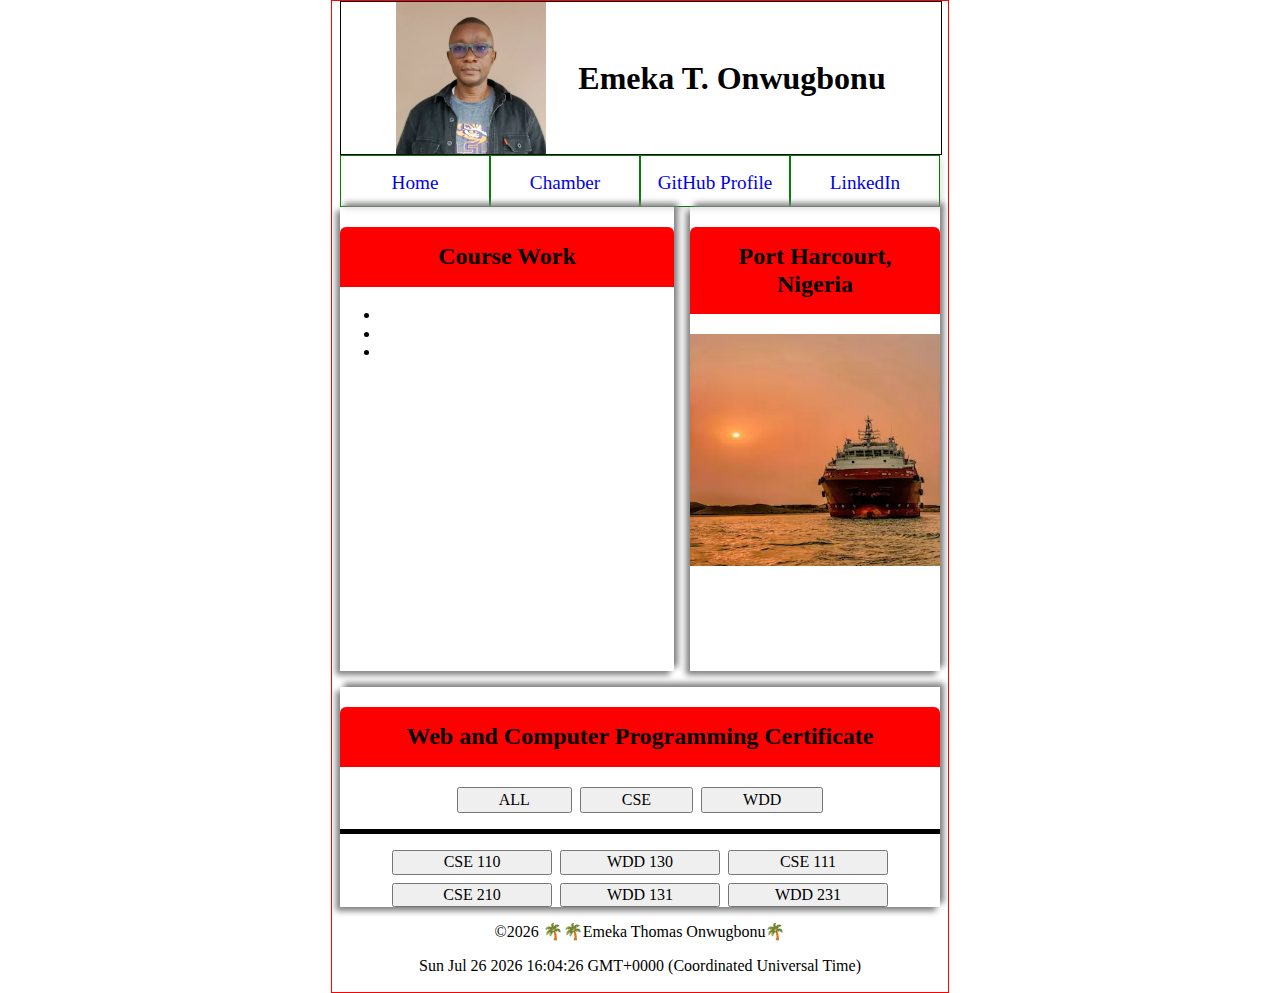
==== index.html @ 457f2064 "I had to remove the caption element from the picture element" ====
<!DOCTYPE html>
<html lang="en-US">
  <head>
    <meta charset="UTF-8" />
    <meta name="viewport" content="width=device-width, initial-scale=1.0" />
    <title>Emeka Thomas Onwugbonu - WDD 231 - Web Frontend Development</title>

    <meta
      name="description"
      content="WDD 231 - Web Frontend Development course Homepage by Emeka Thomas Onwugbonu"
    />

    <meta name="author" content="Emeka Thomas Onwugbonu" />

    <link rel="preconnect" href="https://fonts.googleapis.com" />
    <link rel="preconnect" href="https://fonts.gstatic.com" crossorigin />
    <link
      href="https://fonts.googleapis.com/css2?family=Montserrat:ital,wght@0,100..900;1,100..900&family=Rubik:ital,wght@0,300..900;1,300..900&display=swap"
      rel="stylesheet"
    />

    <link rel="stylesheet" href="styles/normalize.css" />
    <link rel="stylesheet" href="styles/base.css" />
    <link rel="stylesheet" href="styles/larger.css" />

    <script src="scripts/index.js" defer></script>
  </head>
  <body>
    <div class="container">
      <header>
        <div class="header-container">
          <img
            src="images/emeka_profile.webp"
            alt="Emeka Thomas Profile Picture"
            width="200"
          />
          <h1>Emeka T. Onwugbonu</h1>
        </div>
        <div id="mode"></div>
        <!-- <div id="mode">🕶️</div> -->
      </header>
      <nav>
        <ul class="navigation">
          <li><a href="#">Home</a></li>
          <li><a href="#">Chamber</a></li>
          <li><a href="https://github.com/emeksdot">GitHub Profile</a></li>
          <li><a href="https://www.linkedin.com/in/emeksdot/">LinkedIn</a></li>
        </ul>
      </nav>
      <main>
        <!-- <img src="https://images.pexels.com/photos/1071882/pexels-photo-1071882.jpeg?auto=compress&cs=tinysrgb&w=1260&h=750&dpr=2" alt=""> -->
        <section class="course-work">
          <h2>Course Work</h2>
          <ul>
            <li></li>
            <li></li>
            <li></li>
          </ul>
        </section>
        <section class="city">
          <h2>Port Harcourt, Nigeria</h2>
          <picture>
            <source media="(min-width: 650px)" srcset="images/port-profile.webp">
            <source media="(min-width: 465px)" srcset="images/port-profile.webp">
            <img src="images/port-profile.webp" alt="A Ship at the Onne Port" width="250">
          </picture>
        </section>
        <section class="web-certificate">
          <h2>Web and Computer Programming Certificate</h2>
          <div class="upper">
            <button class="upper-btns">ALL</button>
            <button class="upper-btns">CSE</button>
            <button class="upper-btns">WDD</button>
          </div>
          <div class="lower">
            <button class="lower-items">CSE 110</button>
            <button class="lower-items">WDD 130</button>
            <button class="lower-items">CSE 111</button>
            <button class="lower-items">CSE 210</button>
            <button class="lower-items">WDD 131</button>
            <button class="lower-items">WDD 231</button>
          </div>
        </section>
      </main>
      <footer>
        <p>&copy;<span id="currentyear"></span> 🌴🌴Emeka Thomas Onwugbonu🌴</p>
        <p id="lastModified"></p>
      </footer>
    </div>
  </body>
</html>
---- styles/base.css ----
.container {
  border: 1px solid red;
  max-width: 600px;
  margin-inline: auto;
  display: grid;
  grid-template-columns: 1fr;
  grid-template-rows: auto auto 1fr auto;
  justify-items: center;
  padding: 0 0.5rem;
  min-height: 100vh;
}

header {
  /* display: flex; */
  flex-direction: column;
  justify-content: space-around;
  align-items: center;
  position: relative;
  width: 100%;
}

.header-container {
  display: flex;
  justify-content: center;
  align-items: center;
  border: 1px solid black;
  width: 100%;
}

.header-container img {
  width: 150px;
  height: auto;
}

.header-container h1 {
  margin-left: 2rem;
}

#mode {
  font-size: 2.5rem;
  position: absolute;
  top: 1rem;
  right: 0.5rem;
  cursor: pointer;
  font-weight: 700;
  display: block;
}

#mode::before {
  content: "≡";
  position: absolute;
  right: 10px;
  font-size: 2rem;
  font-weight: 700;
  align-self: center;
}

nav {
  background-color: white;
  box-shadow: 3px 3px 5px rgba(0, 0, 0, 0.1);
  width: 100%;
}

nav ul {
  list-style: none;
  margin: 0;
  padding: 0;
}

nav ul li {
  width: 100%;
  text-align: center;
  border: 1px solid green;
  margin-inline: auto;
  height: 3.125rem;
}

nav a {
  text-decoration: none;
  justify-self: center;
  align-self: center;
  display: block;
  font-size: 1.2rem;
  padding-top: 1rem;
  border-radius: 5px;
  text-align: center;
}

.show li {
  display: none;
}

h2 {
  background-color: red;
  text-align: center;
  padding: 1rem;
  border-top-left-radius: 6px;
  border-top-right-radius: 6px;
}

.course-work{
  box-shadow: -4px 4px 6px grey, 4px -4px 6px grey;
}

.city{
  box-shadow: -4px 4px 6px grey, 4px -4px 6px grey;

}

.web-certificate{
  width: 100%;
  box-shadow: -4px 4px 6px grey, 4px -4px 6px grey;
} 

.upper {
  display: flex;
  justify-content: center;
  gap: 0.5rem;
}

.upper-btns{
  padding: .125rem 2.5rem;
}

.lower{
  display: flex;
  flex-direction: column;
  border-top: 5px solid #000;
  margin-top: 1rem;
  padding-top: 1rem;
}

.lower-items{
display: block;
width: 100%;

}

footer{
  text-align: center;
}
---- styles/larger.css ----
@media screen and (min-width: 780px) {
  .container {
  }
  .navigation {
    display: flex;
    justify-content: space-around;
    flex: 1 1 100%;
  }

  .navigation li {
    display: block; /* change state in small view */
    flex: 1 1 100%;
  }

  #mode {
    display: none;
  }

  main {
    display: grid;
    grid-template-columns: 1.5fr 1fr;
    gap: 1rem;
  }

  .city img {
    height:  50%;
    justify-self: center;
  }

  .web-certificate {
    grid-row: 2 / 3;
    grid-column: 1 / 3;
  }

  .lower {
    display: flex;
    flex-direction: row;
    flex-wrap: wrap;
    gap: 0.5rem;
    justify-content: center;
  }

  .lower-items {
    width: 10rem;
  }
}
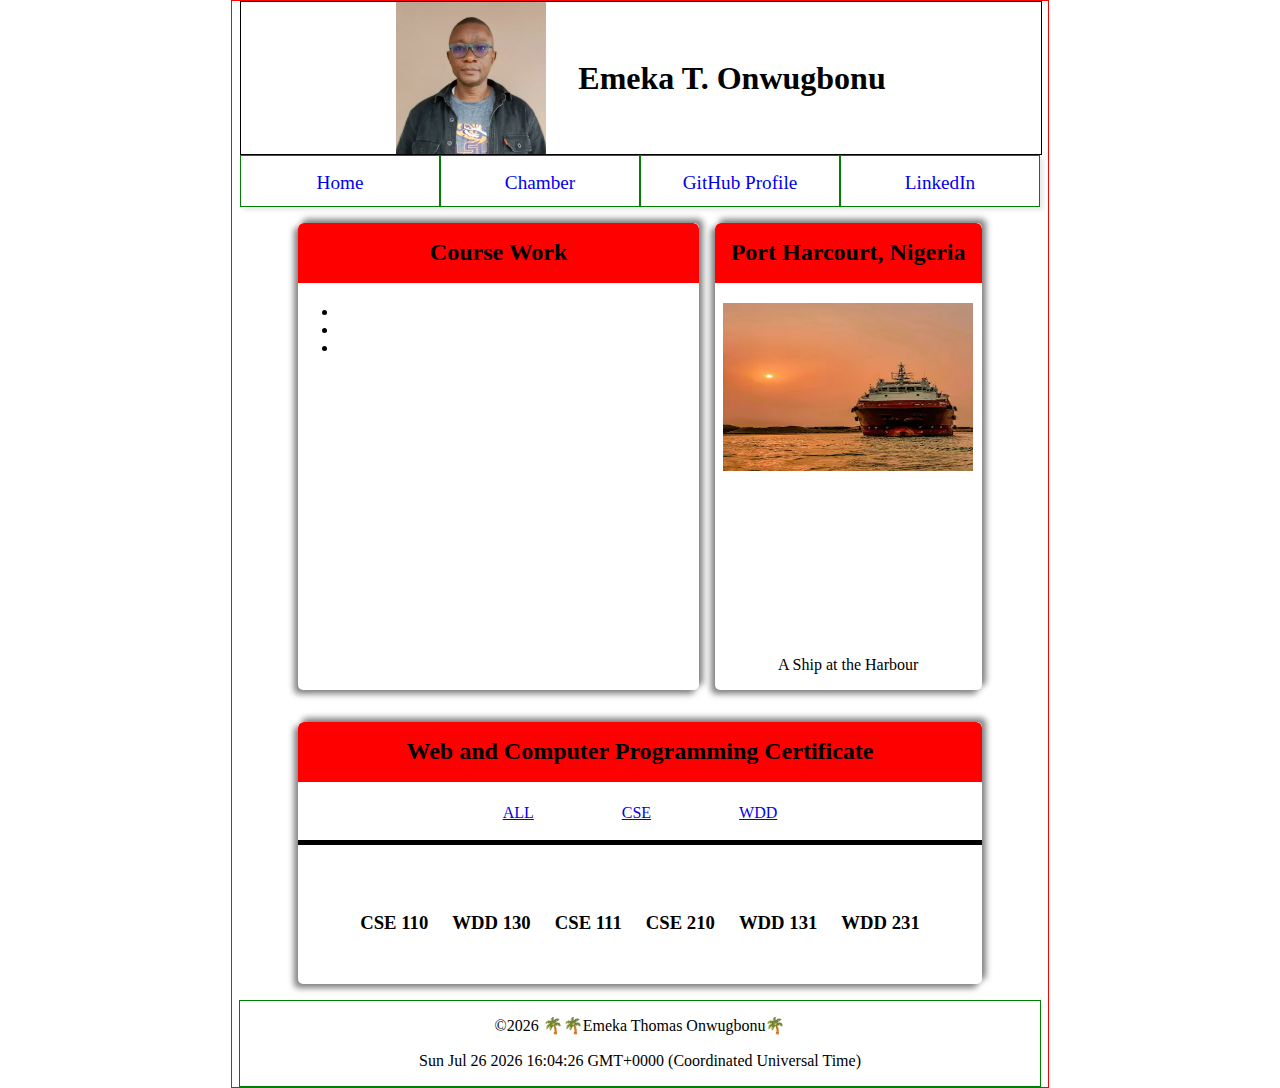
==== commit b467b51b: "completed the course filtering assignment" ====
--- a/index.html
+++ b/index.html
@@ -1,7 +1,7 @@
 <!DOCTYPE html>
 <html lang="en-US">
   <head>
-    <meta charset="UTF-8" />
+    <meta charset="UTF-8">
     <meta name="viewport" content="width=device-width, initial-scale=1.0" />
     <title>Emeka Thomas Onwugbonu - WDD 231 - Web Frontend Development</title>
 
@@ -64,21 +64,17 @@
             <source media="(min-width: 465px)" srcset="images/port-profile.webp">
             <img src="images/port-profile.webp" alt="A Ship at the Onne Port" width="250">
           </picture>
+          <p>A Ship at the Harbour</p>
         </section>
         <section class="web-certificate">
           <h2>Web and Computer Programming Certificate</h2>
           <div class="upper">
-            <button class="upper-btns">ALL</button>
-            <button class="upper-btns">CSE</button>
-            <button class="upper-btns">WDD</button>
+            <a href="#" class="upper-btns all">ALL</a>
+            <a href="#" class="upper-btns cse">CSE</a>
+            <a href="#" class="upper-btns wdd">WDD</a>
           </div>
           <div class="lower">
-            <button class="lower-items">CSE 110</button>
-            <button class="lower-items">WDD 130</button>
-            <button class="lower-items">CSE 111</button>
-            <button class="lower-items">CSE 210</button>
-            <button class="lower-items">WDD 131</button>
-            <button class="lower-items">WDD 231</button>
+            
           </div>
         </section>
       </main>
--- a/styles/base.css
+++ b/styles/base.css
@@ -1,6 +1,6 @@
 .container {
   border: 1px solid red;
-  max-width: 600px;
+  max-width: 800px;
   margin-inline: auto;
   display: grid;
   grid-template-columns: 1fr;
@@ -37,22 +37,31 @@
 }
 
 #mode {
-  font-size: 2.5rem;
+  font-size: 2rem;
+  background: none;
+  color: #000;
   position: absolute;
-  top: 1rem;
-  right: 0.5rem;
-  cursor: pointer;
   font-weight: 700;
-  display: block;
+
+  right: 7%;
+  top: 20px;
+
+}
+
+.hide {
+  display: none;
 }
 
 #mode::before {
-  content: "≡";
-  position: absolute;
-  right: 10px;
-  font-size: 2rem;
-  font-weight: 700;
-  align-self: center;
+  content: "✖️";
+}
+
+#mode.open::before {
+  content: "☰";
+}
+
+.open a {
+  display: block;
 }
 
 nav {
@@ -94,6 +103,7 @@
   background-color: red;
   text-align: center;
   padding: 1rem;
+  margin-top: 0rem;
   border-top-left-radius: 6px;
   border-top-right-radius: 6px;
 }
@@ -103,13 +113,32 @@
 }
 
 .city{
+  display: flex;
+  flex-direction: column;
   box-shadow: -4px 4px 6px grey, 4px -4px 6px grey;
+  justify-content: center;
 
+}
+
+.city picture{
+  margin-inline: auto;
+
+}
+
+section{
+  margin-top: 1rem;
+  overflow: hidden;
+  border-radius: 5px;
+}
+
+.city p{
+  text-align: center;
 }
 
 .web-certificate{
   width: 100%;
   box-shadow: -4px 4px 6px grey, 4px -4px 6px grey;
+  margin-bottom: 1rem;
 } 
 
 .upper {
@@ -138,4 +167,15 @@
 
 footer{
   text-align: center;
+  border: 1px solid green;
+  width: 100%;
 }
+
+.card {
+  /* border: 2px solid var(--contrast-color); */
+  padding: 1rem .5rem;
+  text-align: center;
+  margin-bottom: 1rem;
+  border-radius: 5px;
+  background-color: var(--nav-background-color);
+}
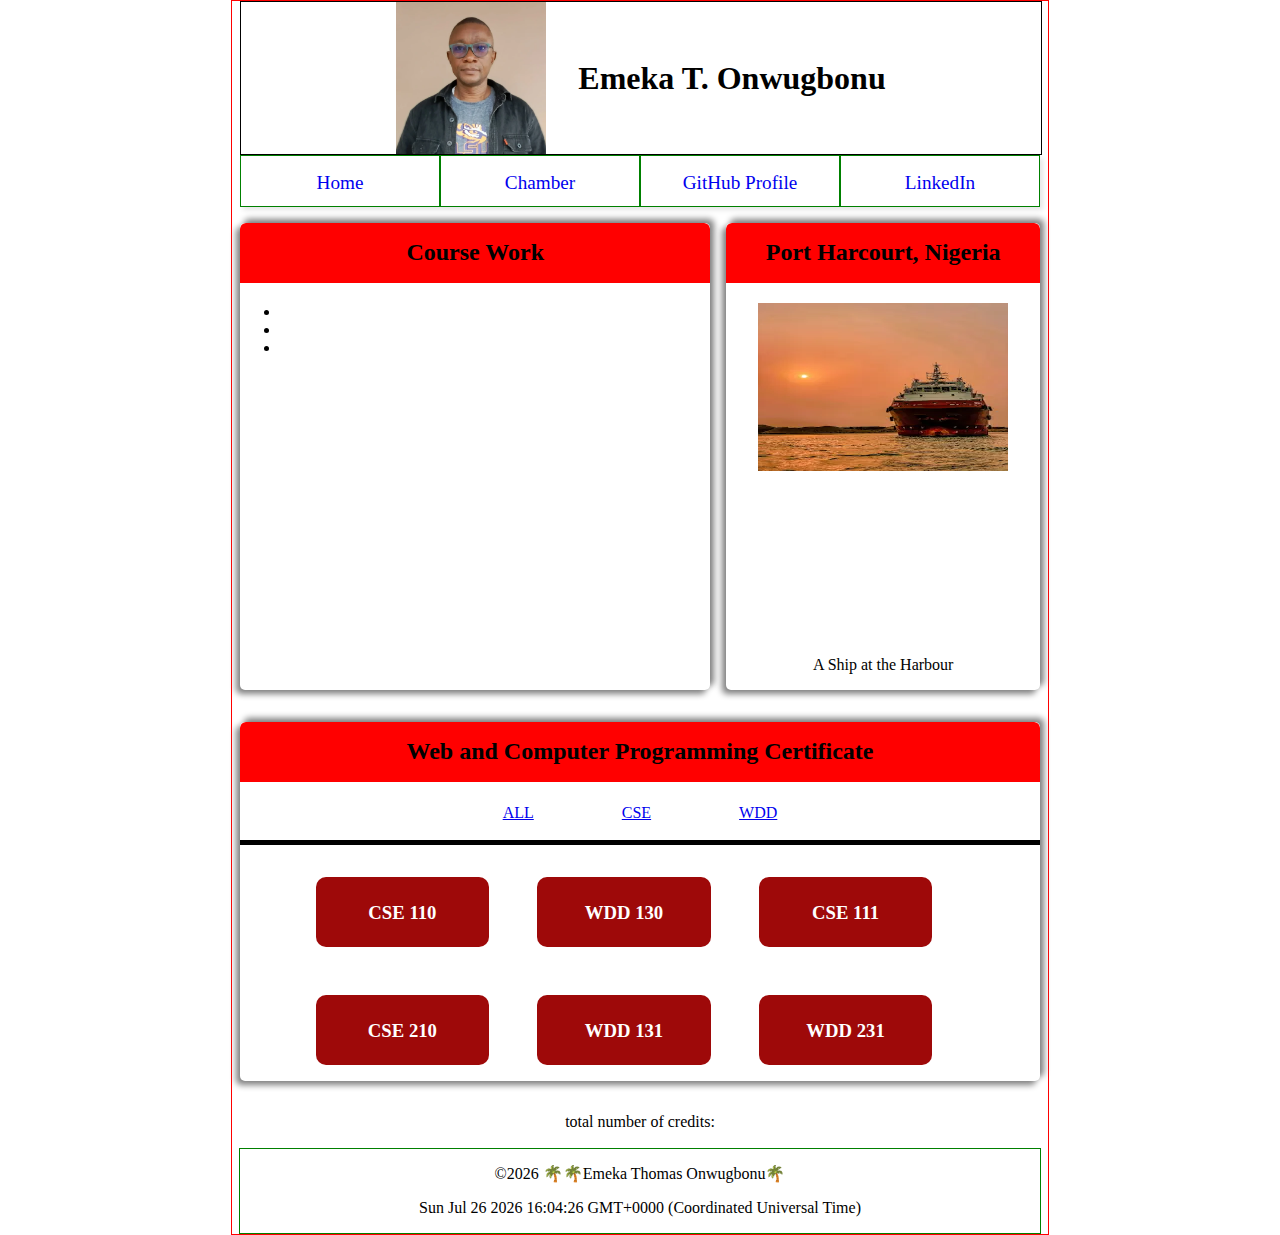
==== commit f5023994: "added the element to show credit" ====
--- a/index.html
+++ b/index.html
@@ -78,6 +78,7 @@
           </div>
         </section>
       </main>
+      <p>total number of credits: <span class="credits"></span></p>
       <footer>
         <p>&copy;<span id="currentyear"></span> 🌴🌴Emeka Thomas Onwugbonu🌴</p>
         <p id="lastModified"></p>
--- a/styles/base.css
+++ b/styles/base.css
@@ -4,7 +4,7 @@
   margin-inline: auto;
   display: grid;
   grid-template-columns: 1fr;
-  grid-template-rows: auto auto 1fr auto;
+  grid-template-rows: auto auto 1fr auto auto;
   justify-items: center;
   padding: 0 0.5rem;
   min-height: 100vh;
@@ -157,6 +157,7 @@
   border-top: 5px solid #000;
   margin-top: 1rem;
   padding-top: 1rem;
+  padding-right: 2rem;
 }
 
 .lower-items{
@@ -179,3 +180,16 @@
   border-radius: 5px;
   background-color: var(--nav-background-color);
 }
+
+.btn {
+  background-color: rgb(158, 9, 9);
+  color: #ffffff;
+  margin: 1rem;
+  width: 95%;
+  height: 50px;
+  padding: 10px;
+  border-radius: 10px;
+  display: flex;
+  align-items: center;
+  justify-content: center;
+}
--- a/styles/larger.css
+++ b/styles/larger.css
@@ -43,4 +43,14 @@
   .lower-items {
     width: 10rem;
   }
+
+  .btn{
+    width: 20%;
+    /* col */
+  }
+
+  .lower{
+    display: flex;
+    gap: 1rem;
+flex-wrap: wrap;  }
 }
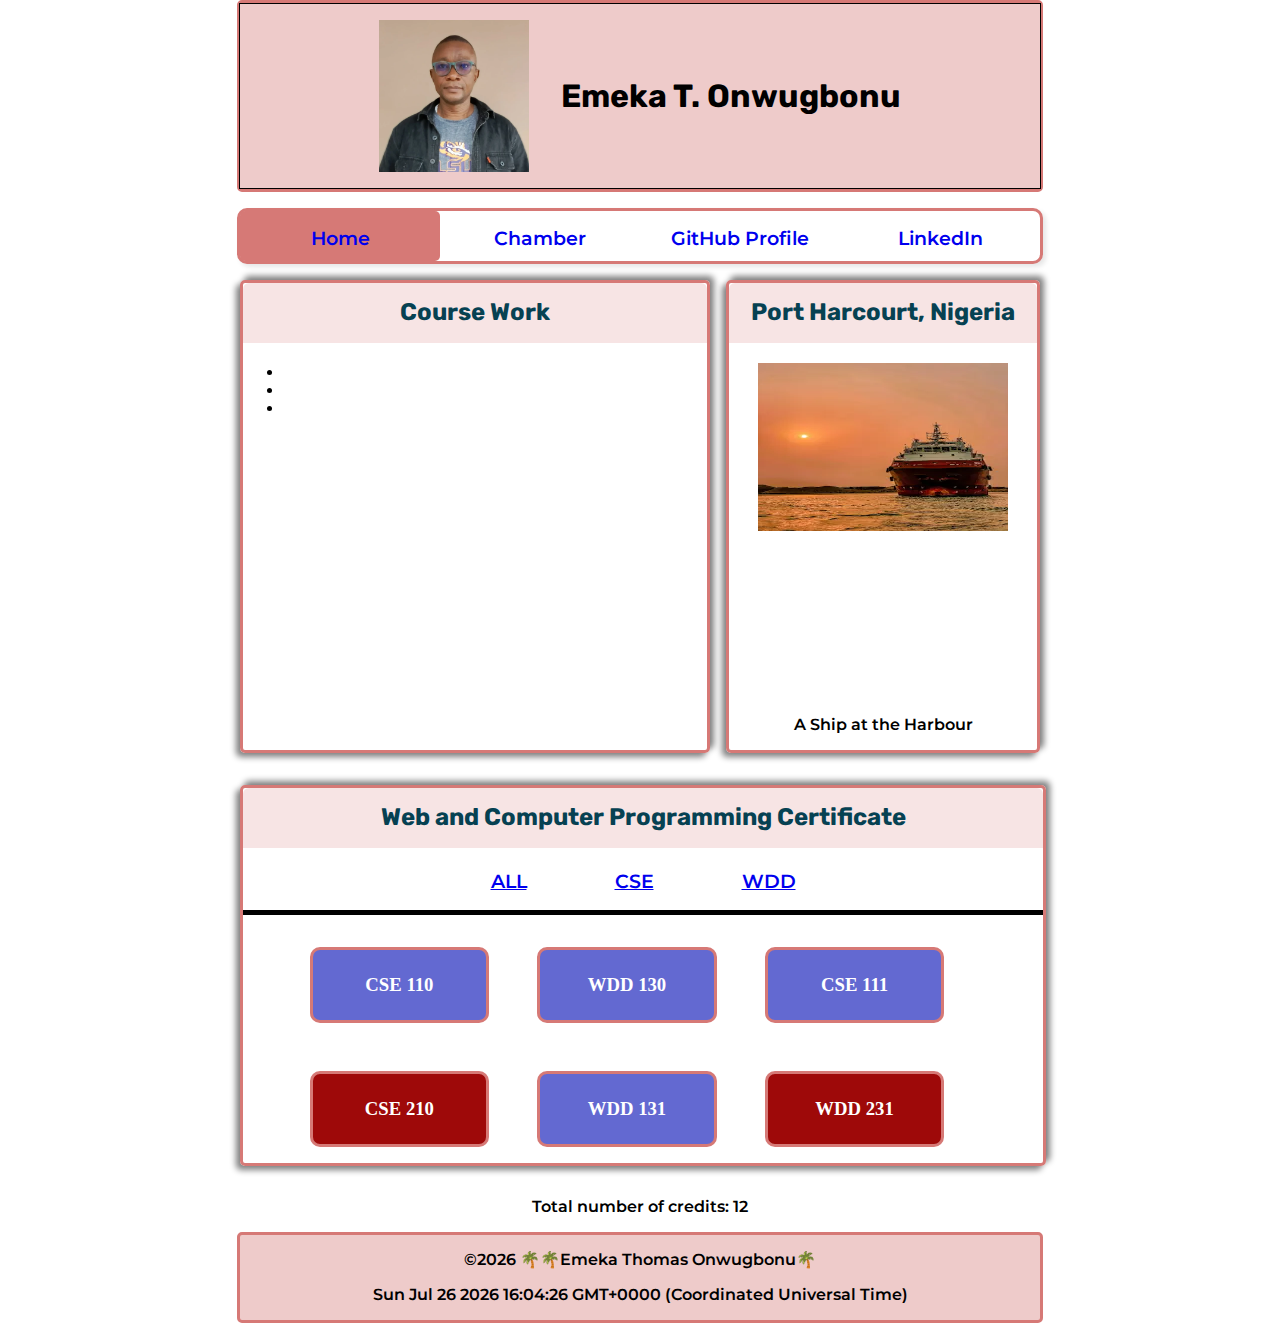
==== commit 4e35e8b2: "ready for page audit" ====
--- a/index.html
+++ b/index.html
@@ -78,7 +78,7 @@
           </div>
         </section>
       </main>
-      <p>total number of credits: <span class="credits"></span></p>
+      <p>Total number of credits: <span class="credits"></span></p>
       <footer>
         <p>&copy;<span id="currentyear"></span> 🌴🌴Emeka Thomas Onwugbonu🌴</p>
         <p id="lastModified"></p>
--- a/styles/base.css
+++ b/styles/base.css
@@ -1,5 +1,5 @@
 .container {
-  border: 1px solid red;
+  /* border: 1px solid red; */
   max-width: 800px;
   margin-inline: auto;
   display: grid;
@@ -11,12 +11,14 @@
 }
 
 header {
-  /* display: flex; */
+  display: flex;
   flex-direction: column;
   justify-content: space-around;
   align-items: center;
   position: relative;
   width: 100%;
+  border: 3px solid rgb(214,121,118);
+  border-radius: 5px;
 }
 
 .header-container {
@@ -24,18 +26,24 @@
   justify-content: center;
   align-items: center;
   border: 1px solid black;
-  width: 100%;
+  background-color: rgb(238,203,202);
+  width: 100%;
+  padding: 1rem auto;
 }
 
 .header-container img {
   width: 150px;
   height: auto;
+  margin-block: 1rem;
 }
 
 .header-container h1 {
   margin-left: 2rem;
 }
 
+h1, h2{
+  font-family: "Rubik", sans-serif;
+}
 #mode {
   font-size: 2rem;
   background: none;
@@ -68,6 +76,9 @@
   background-color: white;
   box-shadow: 3px 3px 5px rgba(0, 0, 0, 0.1);
   width: 100%;
+  margin-top: 1rem;
+  border: 3px solid rgb(214,121,118);
+  border-radius: 10px;
 }
 
 nav ul {
@@ -79,9 +90,15 @@
 nav ul li {
   width: 100%;
   text-align: center;
-  border: 1px solid green;
+  /* border: 1px solid green; */
   margin-inline: auto;
   height: 3.125rem;
+  border-radius: 5px;
+}
+
+nav li:first-child {
+  margin-right: auto;
+  background-color: rgb(214,121,118);
 }
 
 nav a {
@@ -93,14 +110,25 @@
   padding-top: 1rem;
   border-radius: 5px;
   text-align: center;
-}
+  font-family: "Montserrat", system-ui;
+  font-weight: 600;
+}
+
+nav a:hover {
+  background-color: #fff;
+  border-right: 2px solid rgb(99,105,209);
+  border-bottom: 2px solid rgb(99,105,209);
+  border-radius: 5px;
+}
+
 
 .show li {
   display: none;
 }
 
 h2 {
-  background-color: red;
+  background-color: rgba(214,121,118, 0.2);
+  color: rgb(6,65,82);
   text-align: center;
   padding: 1rem;
   margin-top: 0rem;
@@ -129,6 +157,7 @@
   margin-top: 1rem;
   overflow: hidden;
   border-radius: 5px;
+  border: 3px solid rgb(214,121,118);
 }
 
 .city p{
@@ -149,6 +178,10 @@
 
 .upper-btns{
   padding: .125rem 2.5rem;
+  font-family: "Montserrat", system-ui;
+  font-size: 1.2rem;
+  font-weight: 600;
+
 }
 
 .lower{
@@ -168,8 +201,11 @@
 
 footer{
   text-align: center;
-  border: 1px solid green;
-  width: 100%;
+  font-family: "Montserrat", system-ui;
+  width: 100%;
+  background-color: rgb(238,203,202);
+  border-radius: 5px;
+  border: 3px solid rgb(214,121,118);
 }
 
 .card {
@@ -193,3 +229,21 @@
   align-items: center;
   justify-content: center;
 }
+
+.completed{
+  background-color: rgb(99,105,209);
+  color: #ffffff;
+  margin: 1rem;
+  width: 95%;
+  height: 50px;
+  padding: 10px;
+  border-radius: 10px;
+  display: flex;
+  align-items: center;
+  justify-content: center;
+}
+
+p{
+  font-family: "Montserrat", system-ui;
+  font-weight: 600;
+}
--- a/styles/larger.css
+++ b/styles/larger.css
@@ -48,6 +48,11 @@
     width: 20%;
     /* col */
   }
+  
+  .completed{
+    width: 20%;
+
+  }
 
   .lower{
     display: flex;
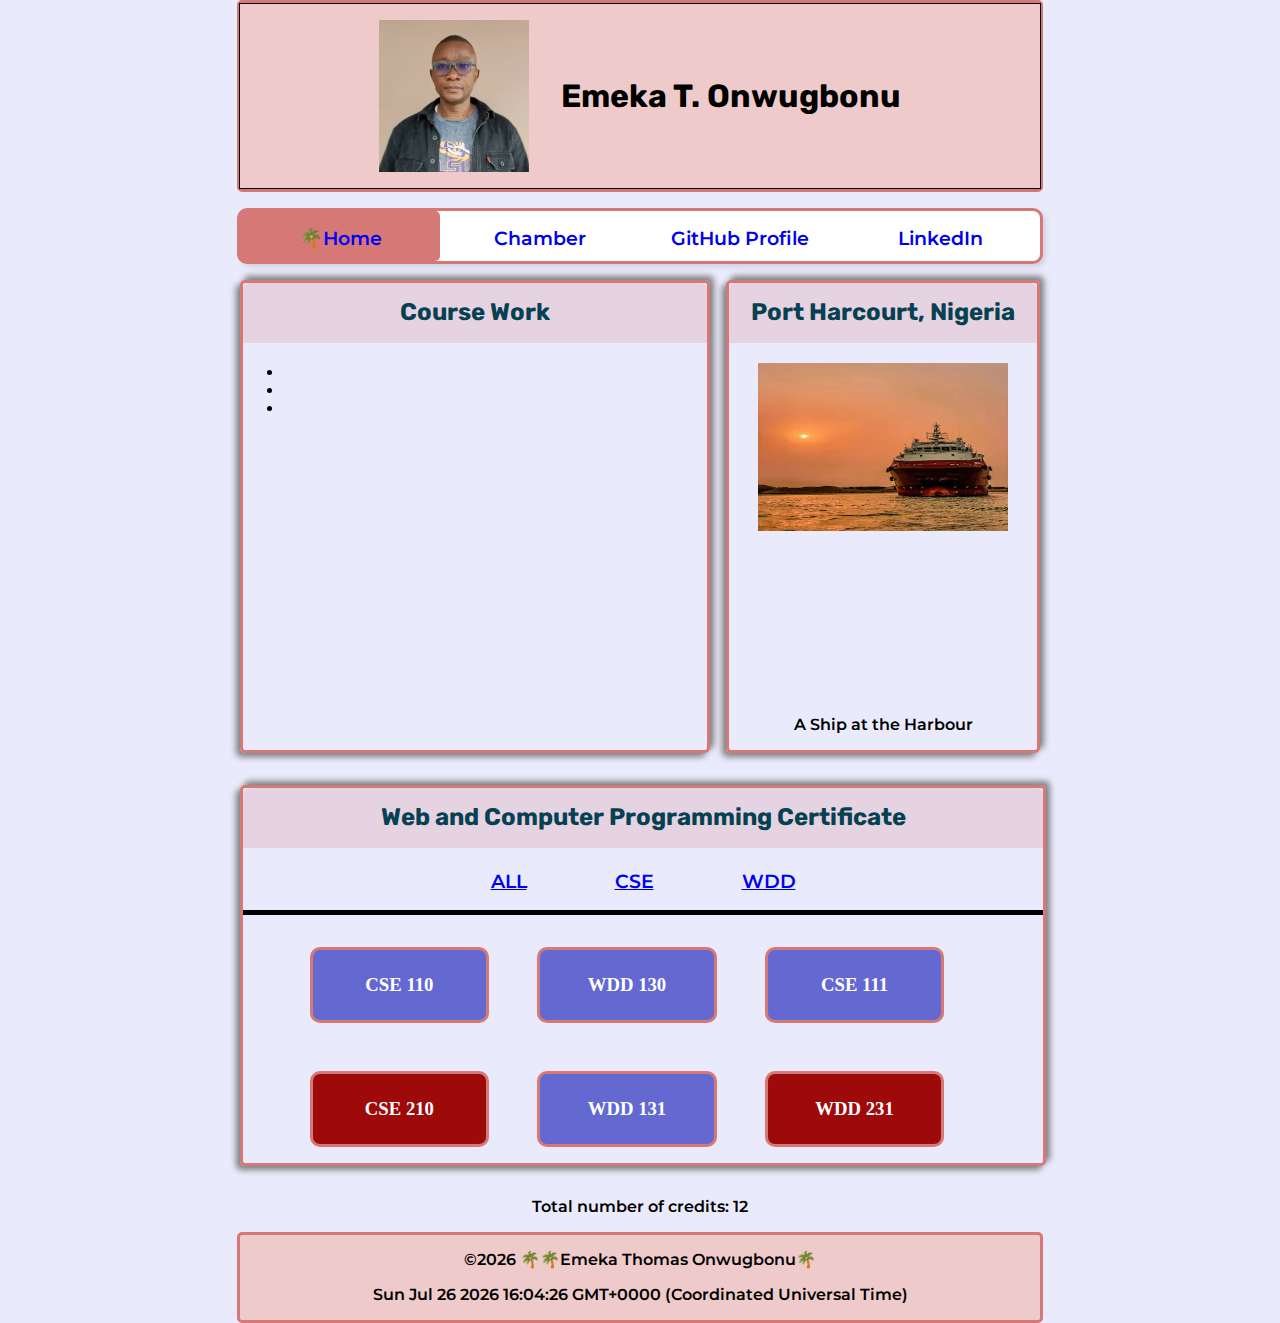
==== commit 9797b56e: "adjusted the body background color" ====
--- a/index.html
+++ b/index.html
@@ -41,7 +41,7 @@
       </header>
       <nav>
         <ul class="navigation">
-          <li><a href="#">Home</a></li>
+          <li><a href="index.html" class="active">Home</a></li>
           <li><a href="#">Chamber</a></li>
           <li><a href="https://github.com/emeksdot">GitHub Profile</a></li>
           <li><a href="https://www.linkedin.com/in/emeksdot/">LinkedIn</a></li>
--- a/styles/base.css
+++ b/styles/base.css
@@ -1,3 +1,7 @@
+body{
+  background-color: rgba(148, 148, 245, 0.2);
+}
+
 .container {
   /* border: 1px solid red; */
   max-width: 800px;
@@ -247,3 +251,7 @@
   font-family: "Montserrat", system-ui;
   font-weight: 600;
 }
+
+.active::before{
+content: "🌴";
+}
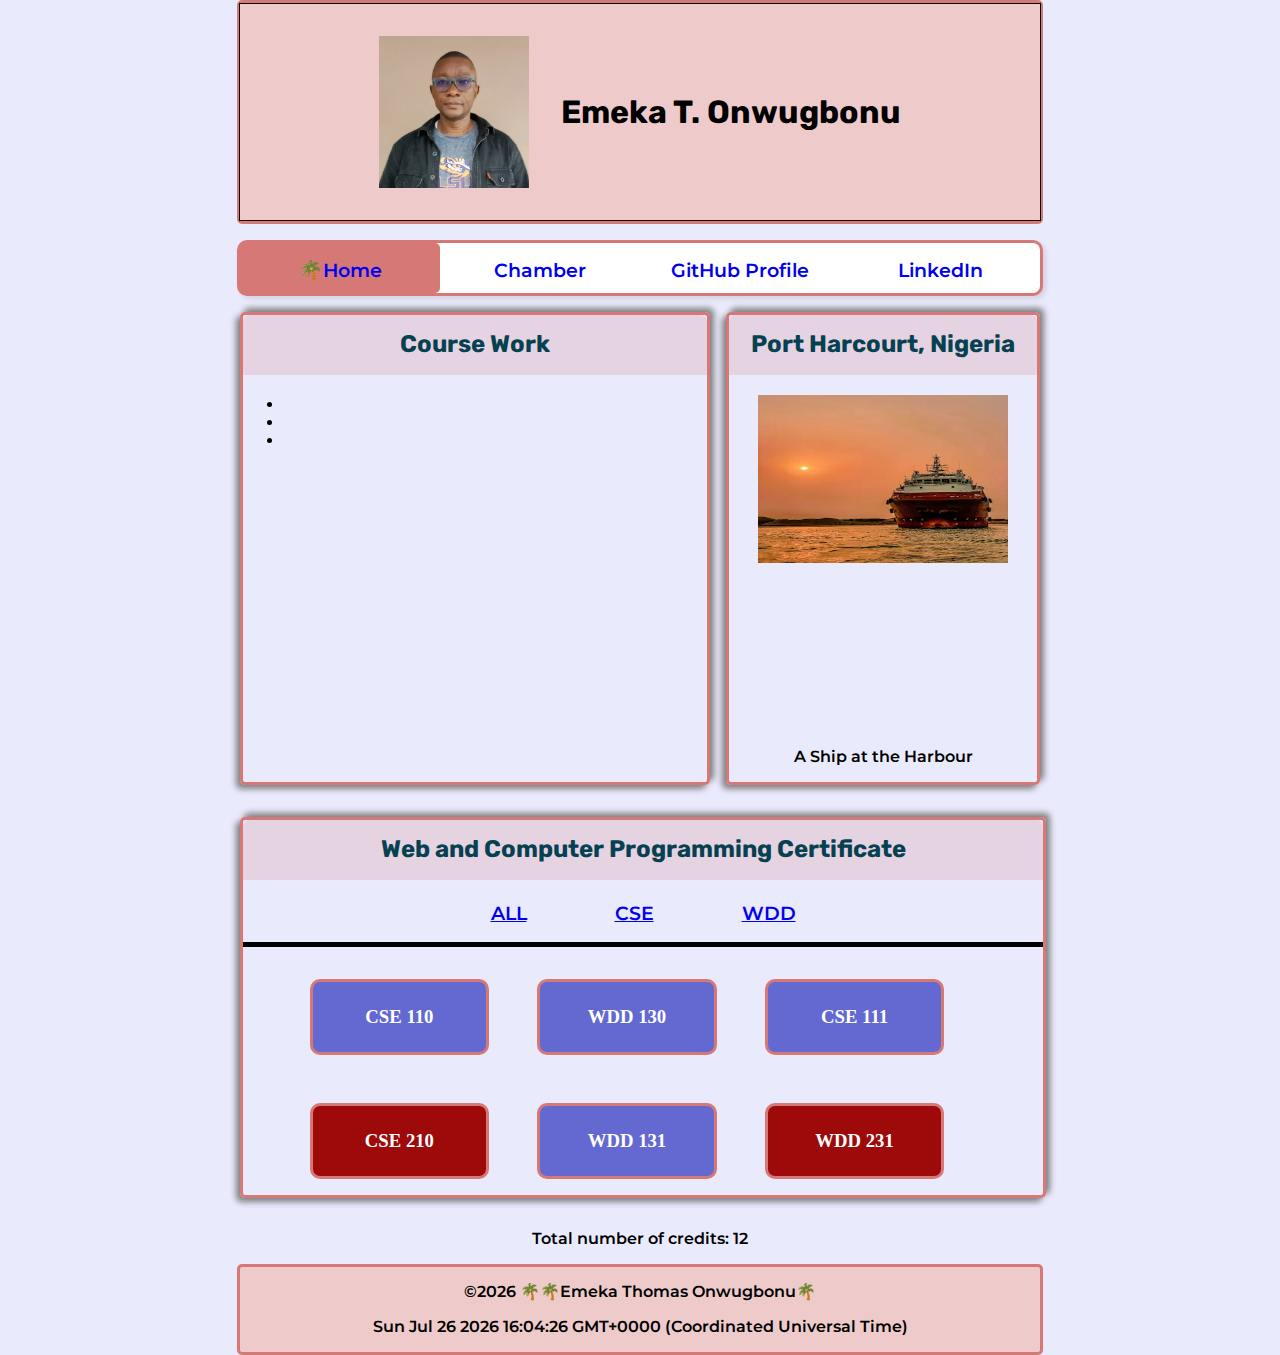
==== commit d92b5ea2: "corrected missing alt attribute of weather icon" ====
--- a/index.html
+++ b/index.html
@@ -12,12 +12,12 @@
 
     <meta name="author" content="Emeka Thomas Onwugbonu" />
 
-    <link rel="preconnect" href="https://fonts.googleapis.com" />
-    <link rel="preconnect" href="https://fonts.gstatic.com" crossorigin />
+    <link rel="preconnect" href="https://fonts.googleapis.com" >
+    <link rel="preconnect" href="https://fonts.gstatic.com" crossorigin >
     <link
       href="https://fonts.googleapis.com/css2?family=Montserrat:ital,wght@0,100..900;1,100..900&family=Rubik:ital,wght@0,300..900;1,300..900&display=swap"
       rel="stylesheet"
-    />
+    >
 
     <link rel="stylesheet" href="styles/normalize.css" />
     <link rel="stylesheet" href="styles/base.css" />
@@ -42,7 +42,7 @@
       <nav>
         <ul class="navigation">
           <li><a href="index.html" class="active">Home</a></li>
-          <li><a href="#">Chamber</a></li>
+          <li><a href="chamber/index.html">Chamber</a></li>
           <li><a href="https://github.com/emeksdot">GitHub Profile</a></li>
           <li><a href="https://www.linkedin.com/in/emeksdot/">LinkedIn</a></li>
         </ul>
--- a/styles/base.css
+++ b/styles/base.css
@@ -32,7 +32,7 @@
   border: 1px solid black;
   background-color: rgb(238,203,202);
   width: 100%;
-  padding: 1rem auto;
+  padding: 1rem 0;
 }
 
 .header-container img {
